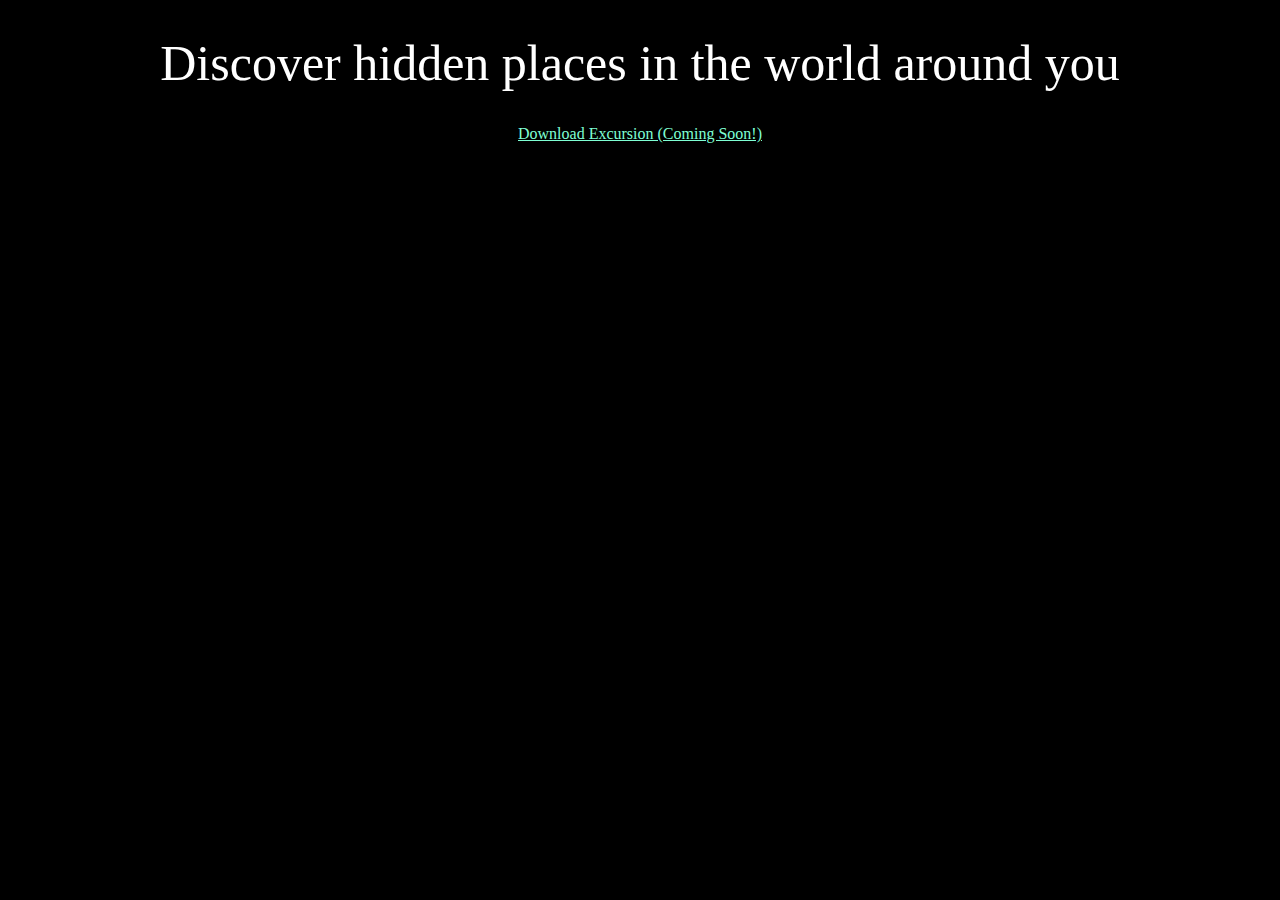
==== excursion/index.html @ f2103193 "Add boilerplate HTML and begin page content" ====
<!DOCTYPE html>
<html>
  <head>
    <meta charset="utf-8">
    <title>Excursion</title>
    <link href="resources/css/style.css" type="text/css" rel="stylesheet">
  </head>
  <body>
    <h1>Discover hidden places in the world around you</h1>
    <p><a href="#">Download Excursion (Coming Soon!)</a></p>
  </body>
</html>
---- excursion/resources/css/style.css ----
body {
  background-color: black;
  text-align: center;
  font-family: Verdana;
}

h1 {
  color: white;
  font-size: 50px;
  font-weight: normal;
}

p {
  font-size: 16px;
}

a {
  color: aquamarine;
}

.copyright {
  text-align: right;
  color: gray;
}
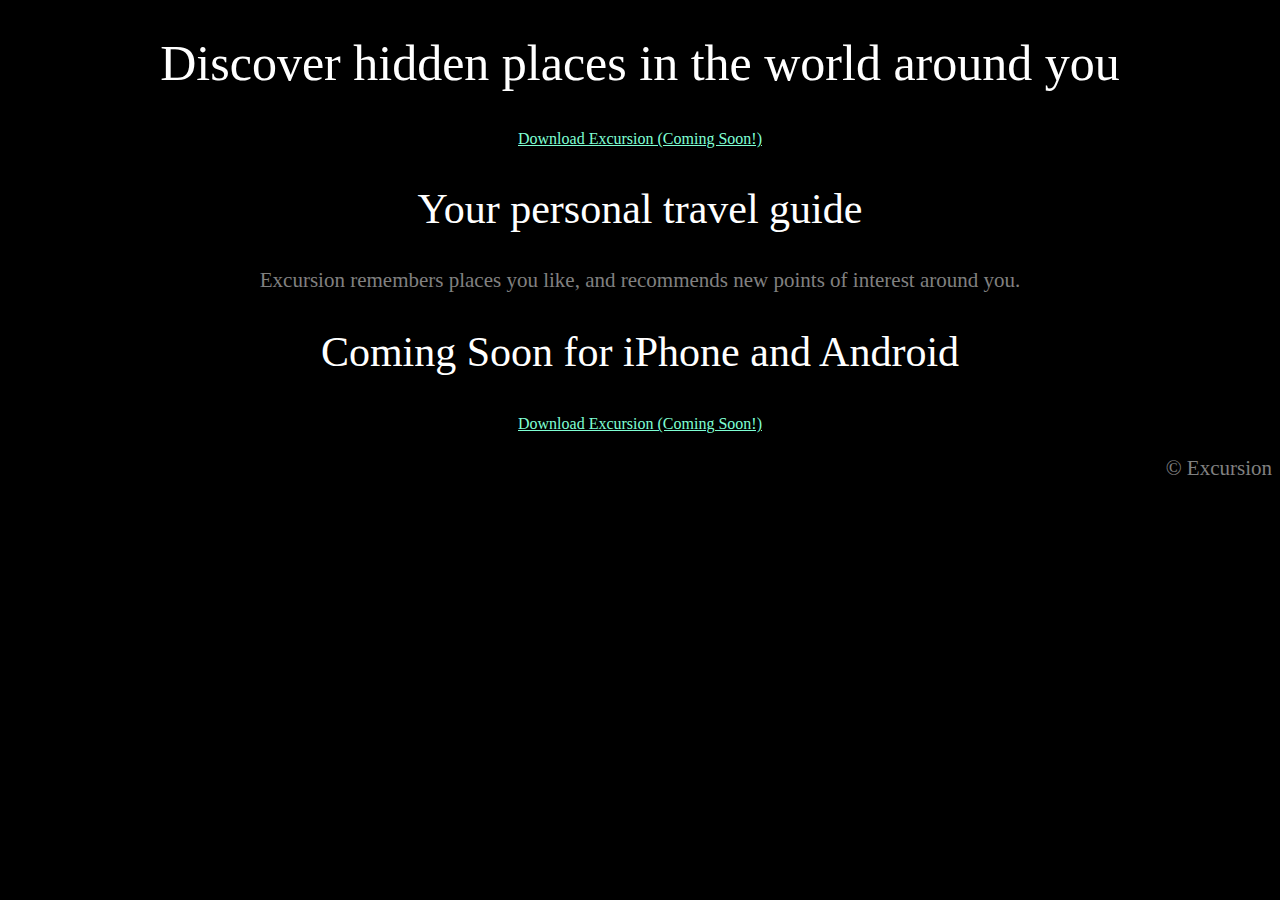
==== commit c45add42: "Add page content" ====
--- a/excursion/index.html
+++ b/excursion/index.html
@@ -8,5 +8,13 @@
   <body>
     <h1>Discover hidden places in the world around you</h1>
     <p><a href="#">Download Excursion (Coming Soon!)</a></p>
+    <p><!--VIDEO--></p>
+    <h2>Your personal travel guide</h2>
+    <p>Excursion remembers places you like, and recommends new points of interest around you.</p>
+    <p><!--landscape img--></p>
+    <p><!--media icon--></p>
+    <h2>Coming Soon for iPhone and Android</h2>
+    <p><a href="#">Download Excursion (Coming Soon!)</a></p>
+    <p class="copyright">© Excursion</p>
   </body>
 </html>
--- a/excursion/resources/css/style.css
+++ b/excursion/resources/css/style.css
@@ -10,12 +10,20 @@
   font-weight: normal;
 }
 
+h2 {
+  color: white;
+  font-size: 42px;
+  font-weight: 300;
+}
+
 p {
-  font-size: 16px;
+  font-size: 21px;
+  color: gray;
 }
 
 a {
   color: aquamarine;
+  font-size: 16px;
 }
 
 .copyright {
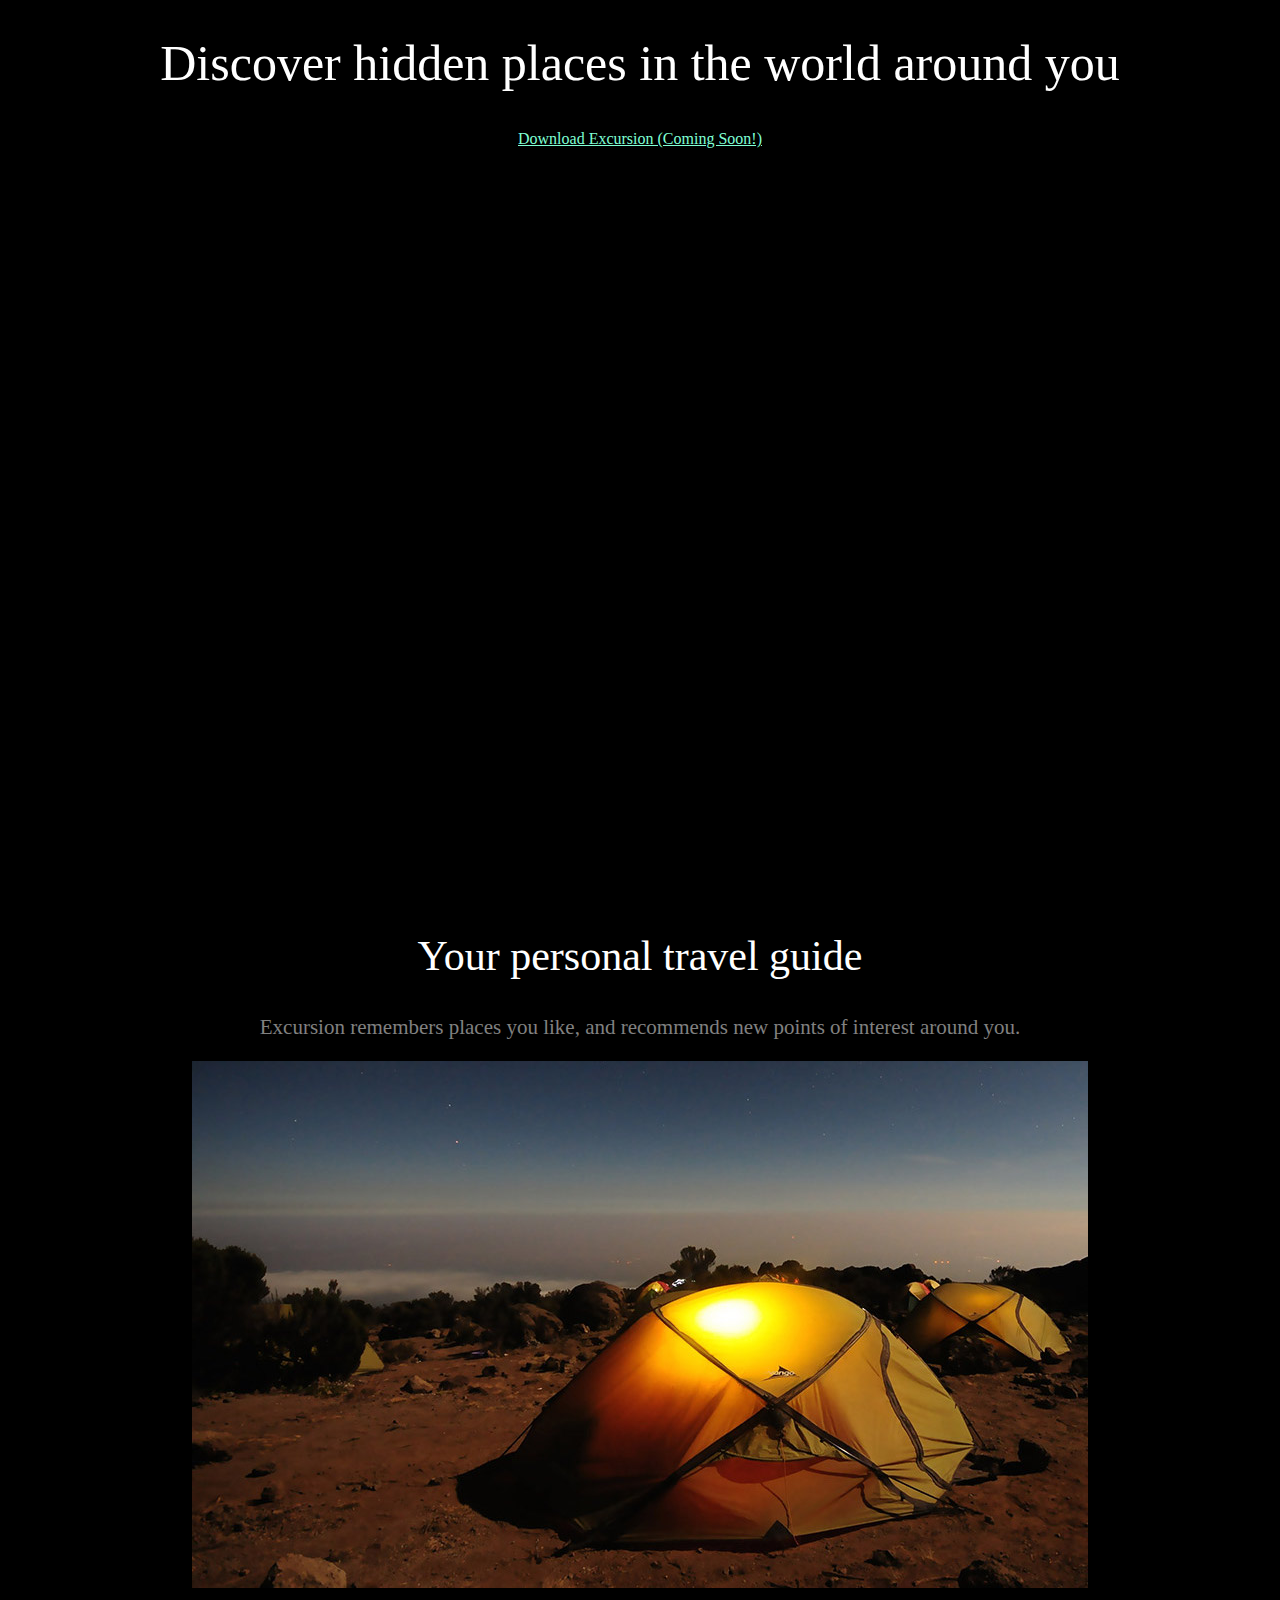
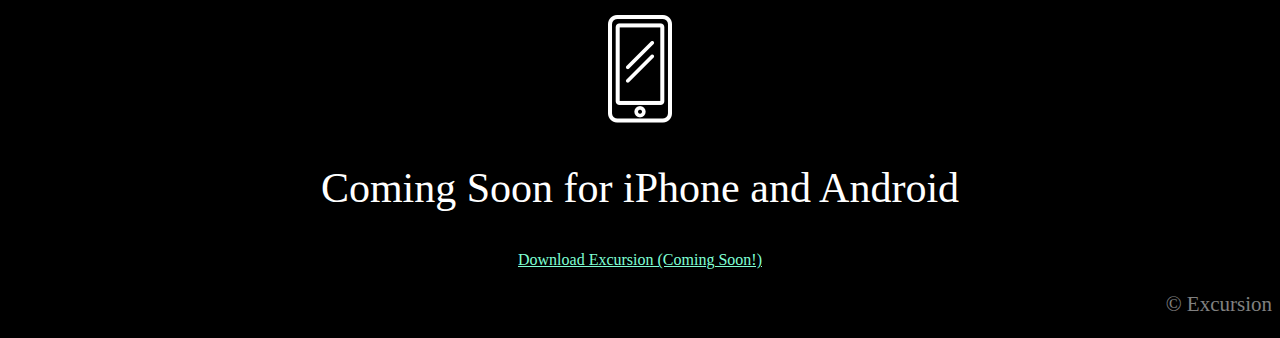
==== commit cf87b915: "Add media content" ====
--- a/excursion/index.html
+++ b/excursion/index.html
@@ -8,11 +8,11 @@
   <body>
     <h1>Discover hidden places in the world around you</h1>
     <p><a href="#">Download Excursion (Coming Soon!)</a></p>
-    <p><!--VIDEO--></p>
+    <p><video src="resources/videos/excursion.mp4" width="404" height="720" autoplay="true" loop="true"></p>
     <h2>Your personal travel guide</h2>
     <p>Excursion remembers places you like, and recommends new points of interest around you.</p>
-    <p><!--landscape img--></p>
-    <p><!--media icon--></p>
+    <p><img src="resources/images/camp.jpg"></p>
+    <p><img src="resources/images/phone.png"></p>
     <h2>Coming Soon for iPhone and Android</h2>
     <p><a href="#">Download Excursion (Coming Soon!)</a></p>
     <p class="copyright">© Excursion</p>
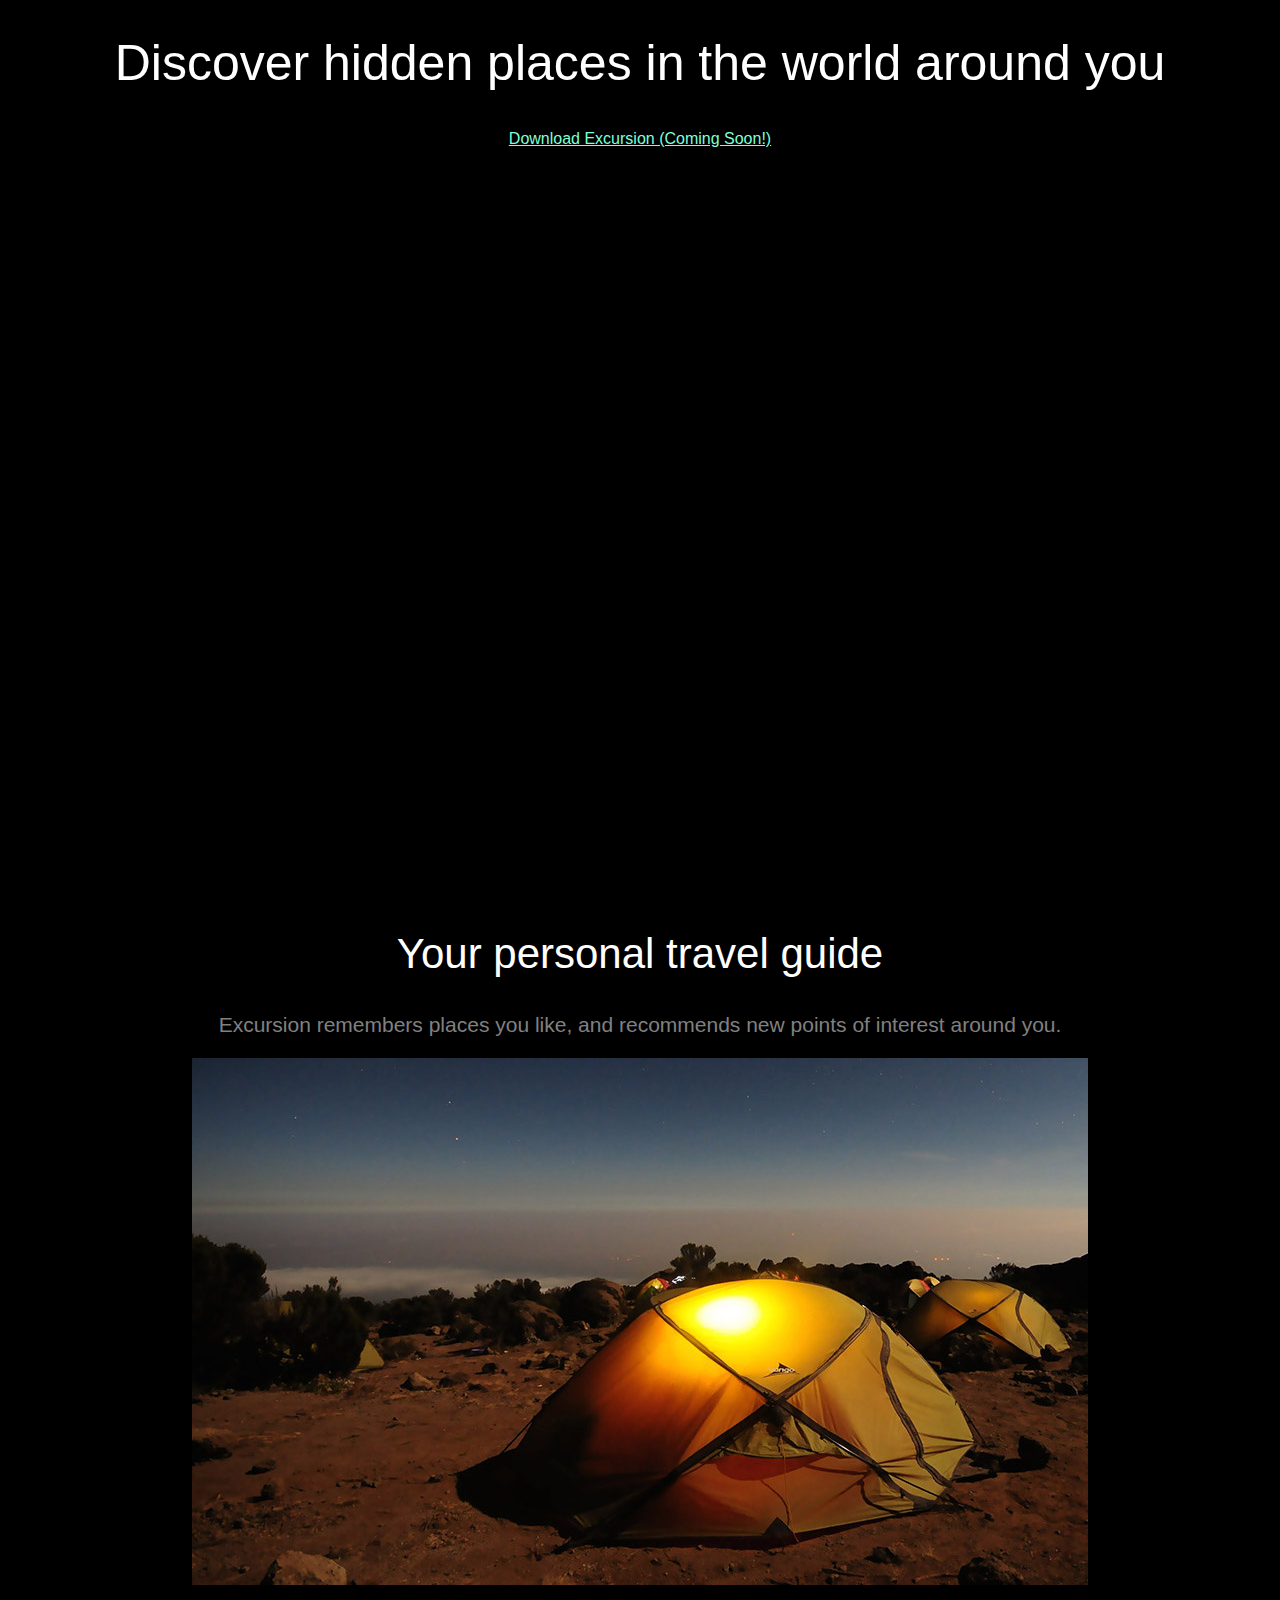
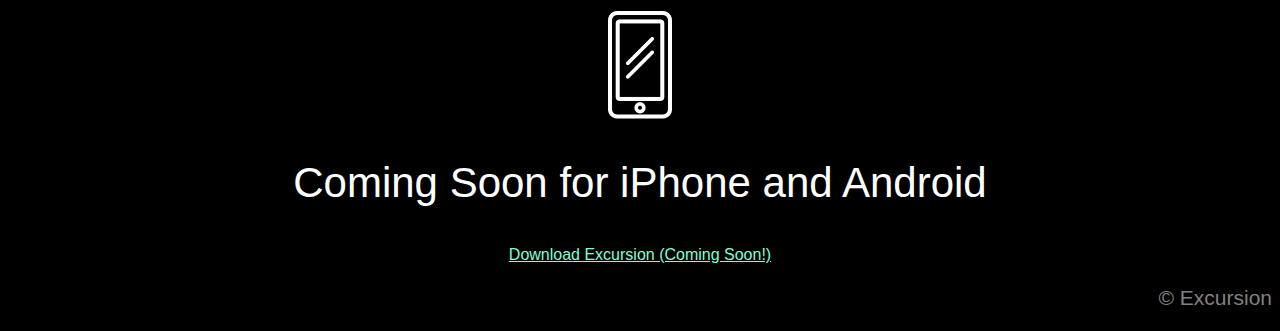
==== commit 0381db48: "Style and content changes to adhere to HTML5 standards" ====
--- a/excursion/index.html
+++ b/excursion/index.html
@@ -8,11 +8,11 @@
   <body>
     <h1>Discover hidden places in the world around you</h1>
     <p><a href="#">Download Excursion (Coming Soon!)</a></p>
-    <p><video src="resources/videos/excursion.mp4" width="404" height="720" autoplay="true" loop="true"></p>
+    <p><video src="resources/videos/excursion.mp4" width="404" height="720" autoplay loop muted>Video not supported.</video></p>
     <h2>Your personal travel guide</h2>
     <p>Excursion remembers places you like, and recommends new points of interest around you.</p>
-    <p><img src="resources/images/camp.jpg"></p>
-    <p><img src="resources/images/phone.png"></p>
+    <p><img src="resources/images/camp.jpg" alt="camping landscape"></p>
+    <p><img src="resources/images/phone.png" alt="phone icon"></p>
     <h2>Coming Soon for iPhone and Android</h2>
     <p><a href="#">Download Excursion (Coming Soon!)</a></p>
     <p class="copyright">© Excursion</p>
--- a/excursion/resources/css/style.css
+++ b/excursion/resources/css/style.css
@@ -1,7 +1,7 @@
 body {
   background-color: black;
   text-align: center;
-  font-family: Verdana;
+  font-family: Verdana, sans-serif;
 }
 
 h1 {
